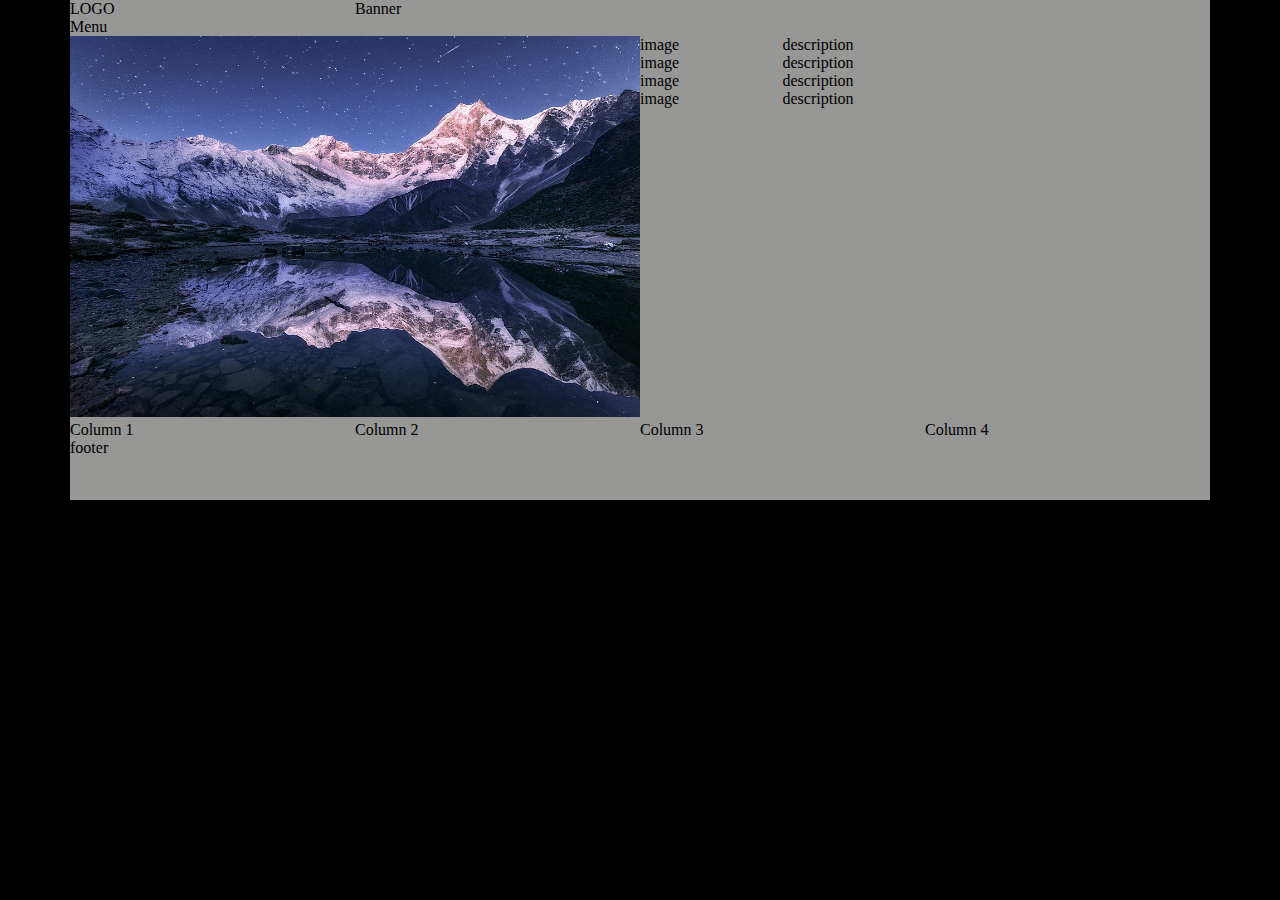
==== index.html @ 67399a29 "Responsive Layout without Framework" ====
<!DOCTYPE html>
<html>
<head>
  
    <meta http-equiv="X-UA-Compatible" content="IE=edge">
    <meta name="viewport" content="width=device-width, initial-scale=1.0">
    <title>Document</title>
    <link href="css/mystyle.css" rel="stylesheet">
</head>
<body>
    <div id="container">
        <div class="row">
            <div class="col25">LOGO</div>
            <div class="col75"> Banner</div>
        </div>
        <div class="clear"></div>
        <div class="row">
            <div class="col100">Menu</div>
        </div>
        <div class="clear"></div>
        <div class="row">
            <div class="col50 colmd100 colsm100"><img class="imgres" src="images/trek1.jpg" alt="trekking"></div>
            <div class="col50 colmd100 colsm100">
                <div class="row">
                    <div class="col25 colmd25 colsm100">image</div>
                    <div class="col75 colmd25 colsm100">description</div>
                </div>
                <div class="row">
                    <div class="col25 colmd25 colsm100">image</div>
                    <div class="col75 colmd25 colsm100">description</div>
                </div>
                <div class="row">
                    <div class="col25 colmd25 colsm100">image</div>
                    <div class="col75 colmd25 colsm100">description</div>
                </div>
                <div class="row">
                    <div class="col25 colmd25 colsm100">image</div>
                    <div class="col75 colmd25 colsm100">description</div>
                </div>
            </div>
        </div>
        <div class="clear"></div>
        <div class="row">
            <div class="col25 colmd50 colsm100">Column 1 </div>
            <div class="col25 colmd50 colsm100">Column 2 </div>
            <div class="col25 colmd50 colsm100">Column 3 </div>
            <div class="col25 colmd50 colsm100">Column 4 </div>
        </div>
        <div class="clear"></div>
        <!-- footer -->
        <div class="row">
            <div class="col100">footer</div>
        </div>
    </div>
</body>
</html>
---- css/mystyle.css ----
*{ margin: 0px; padding: 0px; }
#container{
    width: 1140px;
    min-height: 500px;
    margin: auto auto;
    background-color: rgb(151, 151, 150);
}
body{ background-color: black; }
.row{ min-height: 5px; }
.col100{ width: 100%; }
.col75{  width: 75%; float: left; }
.col50{  width: 50%; float: left; }
.col25{ width: 25%; float: left; }
.clear{ clear: both; }
.imgres{width: 100%; height: auto;}

@media only screen and (max-width: 740px) {
    body{
        background-color: red;
    }

    #container{
        width: 720px;
    }
    .colmd100{ width: 100%; }
    .colmd75{  width: 75%; float: left; }
    .colmd50{  width: 50%; float: left; }
    .colmd25{ width: 25%; float: left; }

}

@media only screen and (max-width: 340px) {
    body{
        background-color: green;
    }
    #container {
        width: 320px;
    }
    .colsm100{ width: 100%; }
    .colsm75{  width: 75%; float: left; }
    .colsm50{  width: 50%; float: left; }
    .colsm25{ width: 25%; float: left; }
}
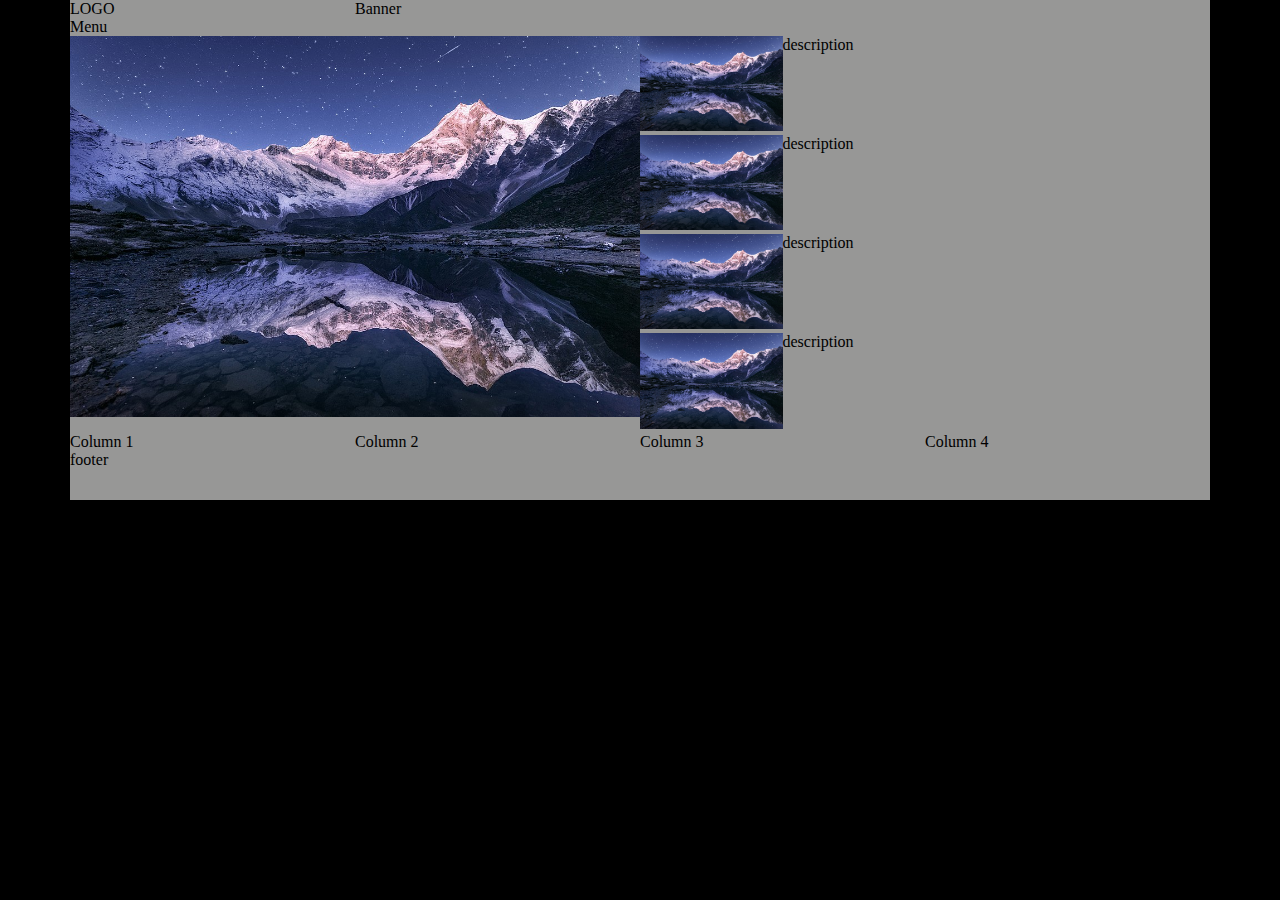
==== commit ce39e28d: "bootstrap initials" ====
--- a/index.html
+++ b/index.html
@@ -22,19 +22,22 @@
             <div class="col50 colmd100 colsm100"><img class="imgres" src="images/trek1.jpg" alt="trekking"></div>
             <div class="col50 colmd100 colsm100">
                 <div class="row">
-                    <div class="col25 colmd25 colsm100">image</div>
+                    <div class="col25 colmd25 colsm100"><img class="imgres" src="images/trek1.jpg" alt="trekking"></div>
                     <div class="col75 colmd25 colsm100">description</div>
                 </div>
+                <div class="clear"></div>
                 <div class="row">
-                    <div class="col25 colmd25 colsm100">image</div>
+                    <div class="col25 colmd25 colsm100"><img class="imgres" src="images/trek1.jpg" alt="trekking"></div>
                     <div class="col75 colmd25 colsm100">description</div>
                 </div>
+                <div class="clear"></div>
                 <div class="row">
-                    <div class="col25 colmd25 colsm100">image</div>
+                    <div class="col25 colmd25 colsm100"><img class="imgres" src="images/trek1.jpg" alt="trekking"></div>
                     <div class="col75 colmd25 colsm100">description</div>
                 </div>
+                <div class="clear"></div>
                 <div class="row">
-                    <div class="col25 colmd25 colsm100">image</div>
+                    <div class="col25 colmd25 colsm100"><img class="imgres" src="images/trek1.jpg" alt="trekking"></div>
                     <div class="col75 colmd25 colsm100">description</div>
                 </div>
             </div>
